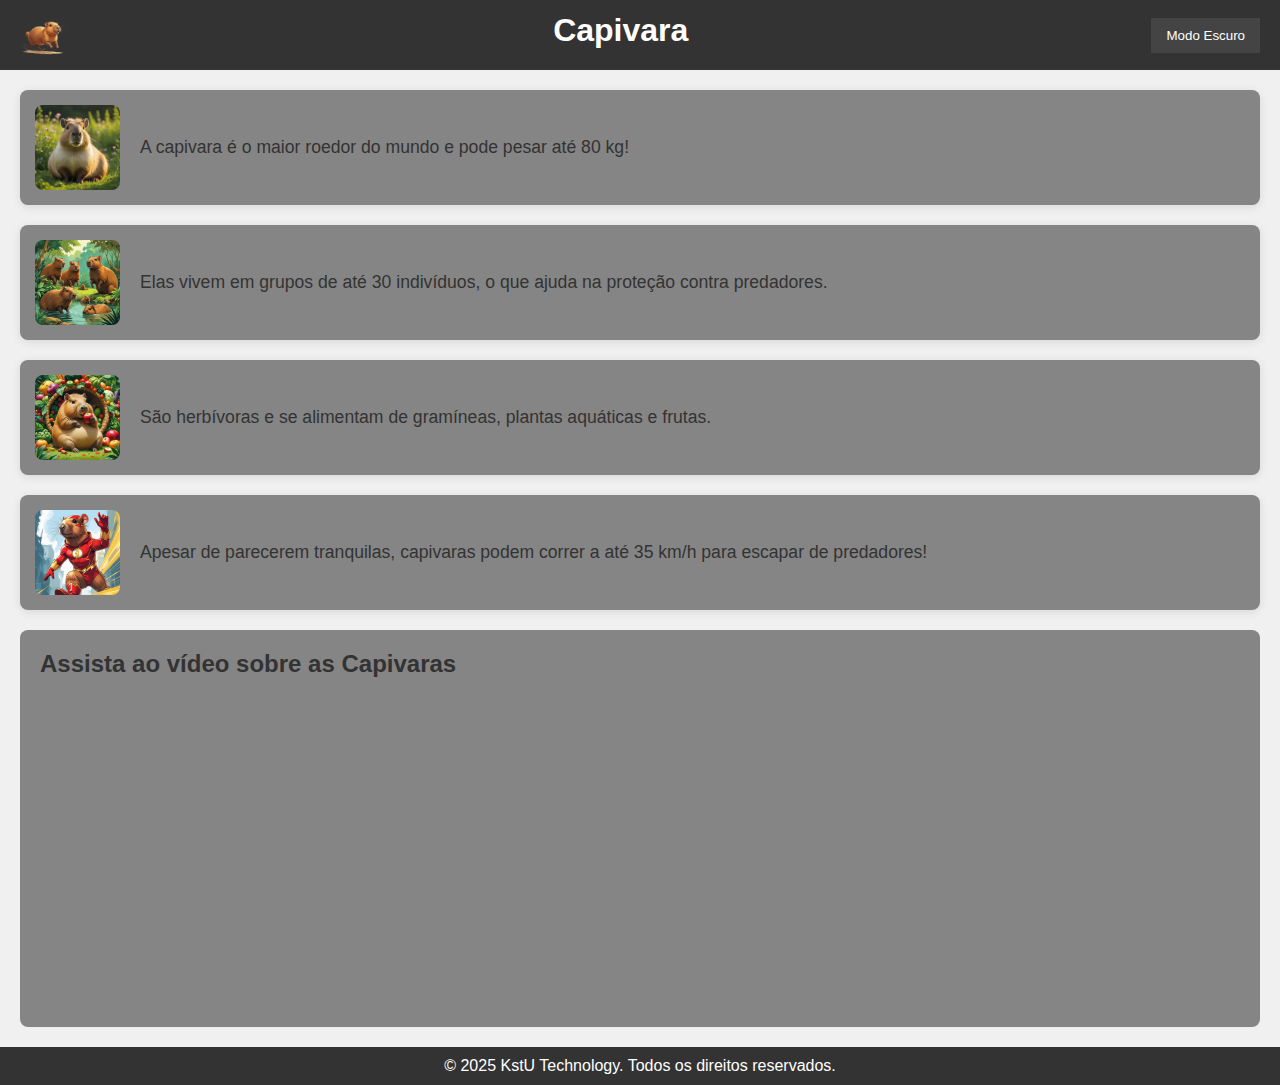
==== index.html @ c5f3b986 "feat: add capibara" ====
<!DOCTYPE html>
<html lang="pt-br">
<head>
    <meta charset="UTF-8">
    <meta name="viewport" content="width=device-width, initial-scale=1.0">
    <meta http-equiv="X-UA-Compatible" content="ie=edge">
    <title>Capivara</title>
    <link rel="icon" type="image/png" href="IMG/capibaraRuning.png">
    <link rel="stylesheet" href="Code/styles.css">
</head>
<body>
    <header>
        <img src="IMG/capibaraRuning.png" alt="Logo" class="logo">
        <nav>
            <ul>
                <h1>Capivara</h1>
            </ul>
        </nav>
        <button id="darkModeToggle">Modo Escuro</button>
    </header>

    <section class="curiosidade">
        <img src="IMG/CapybaraFatat.jpg" alt="Capivara na água">
        <p> A capivara é o maior roedor do mundo e pode pesar até 80 kg!</p>
    </section>

    <section class="curiosidade">
        <img src="IMG/Leonardo_Phoenix_10_Vibrant_and_detailed_illustrations_of_mult_2.jpg" alt="Capivara em grupo">
        <p> Elas vivem em grupos de até 30 indivíduos, o que ajuda na proteção contra predadores.</p>
    </section>

    <section class="curiosidade">
        <img src="IMG/FoodCapybara.jpg" alt="Capivara comendo">
        <p> São herbívoras e se alimentam de gramíneas, plantas aquáticas e frutas.</p>
    </section>

    <section class="curiosidade">
        <img src="IMG/CapybaraFlash.jpg" alt="Capivara correndo">
        <p> Apesar de parecerem tranquilas, capivaras podem correr a até 35 km/h para escapar de predadores!</p>
    </section>

    <section id="video">
        <h2>Assista ao vídeo sobre as Capivaras</h2>
        <iframe width="560" height="315" src="https://www.youtube.com/watch?v=6UOz2ulRnQg" frameborder="0" allow="accelerometer; autoplay; encrypted-media; gyroscope; picture-in-picture" allowfullscreen></iframe>
    </section>
    <footer>
        <p>© 2025 <a href="https://github.com/KtSu3" target="_blank" style="color: inherit; text-decoration: none;">KstU Technology</a>. Todos os direitos reservados.</p>
    </footer>

    <script src="Code/scriptss.js"></script>
</body>
</html>
---- Code/styles.css ----
* {
    margin: 0;
    padding: 0;
    box-sizing: border-box;
}

body {
    font-family: Arial, sans-serif;
    background-color: #f0f0f0;
    color: #333;
}

header {
    background-color: #333;
    color: #fff;
    padding: 10px 20px;
    display: flex;
    justify-content: space-between;
    align-items: center;
}

header .logo {
    width: 50px;
    height: 50px;
}

header nav ul {
    list-style: none;
    display: flex;
}

header nav ul li {
    margin-left: 20px;
}

header nav ul li a {
    text-decoration: none;
    color: #fff;
    font-size: 18px;
}

header #darkModeToggle {
    background-color: #444;
    color: #fff;
    border: none;
    padding: 10px 15px;
    cursor: pointer;
}

#curiosidades, #video, #imagens {
    margin: 20px;
    padding: 20px;
    align-items: center;
    background-color: #858585;
    border-radius: 8px;
}

h1, h2 {
    margin-bottom: 10px;
}

ul {
    list-style-type: disc;
    padding-left: 20px;
}

.image-gallery {
    display: flex;
    gap: 20px;
}

.image-gallery img {
    width: 200px;
    height: 150px;
    object-fit: cover;
    border-radius: 8px;
}

footer {
    text-align: center;
    padding: 10px 0;
    background-color: #333;
    color: #fff;
}

.dark-mode {
    background-color: #333;
    color: #fff;
}

.dark-mode header {
    background-color: #111;
}

.dark-mode #curiosidades, .dark-mode #video, .dark-mode #imagens {
    background-color: #444;
    color: #858585;
}

.dark-mode footer {
    background-color: #111;
}

/* Responsividade */
@media (max-width: 768px) {
    header nav ul {
        flex-direction: column;
        margin-left: 0;
    }

    header nav ul li {
        margin: 10px 0;
    }

    .image-gallery {
        flex-direction: column;
    }
}

.curiosidade {
    display: flex;
    align-items: center;
    justify-content: space-around;
    margin: 20px;
    background-color: #858585;
    border-radius: 8px;
    box-shadow: 0 2px 10px rgba(0, 0, 0, 0.1);
    padding: 15px;
}

.curiosidade img {
    max-width: 125px;
    max-height: 85px;
    object-fit: cover;
    border-radius: 8px;
}

.curiosidade p {
    flex: 1;
    padding-left: 20px;
    font-size: 1.1em;
    line-height: 1.6;
}
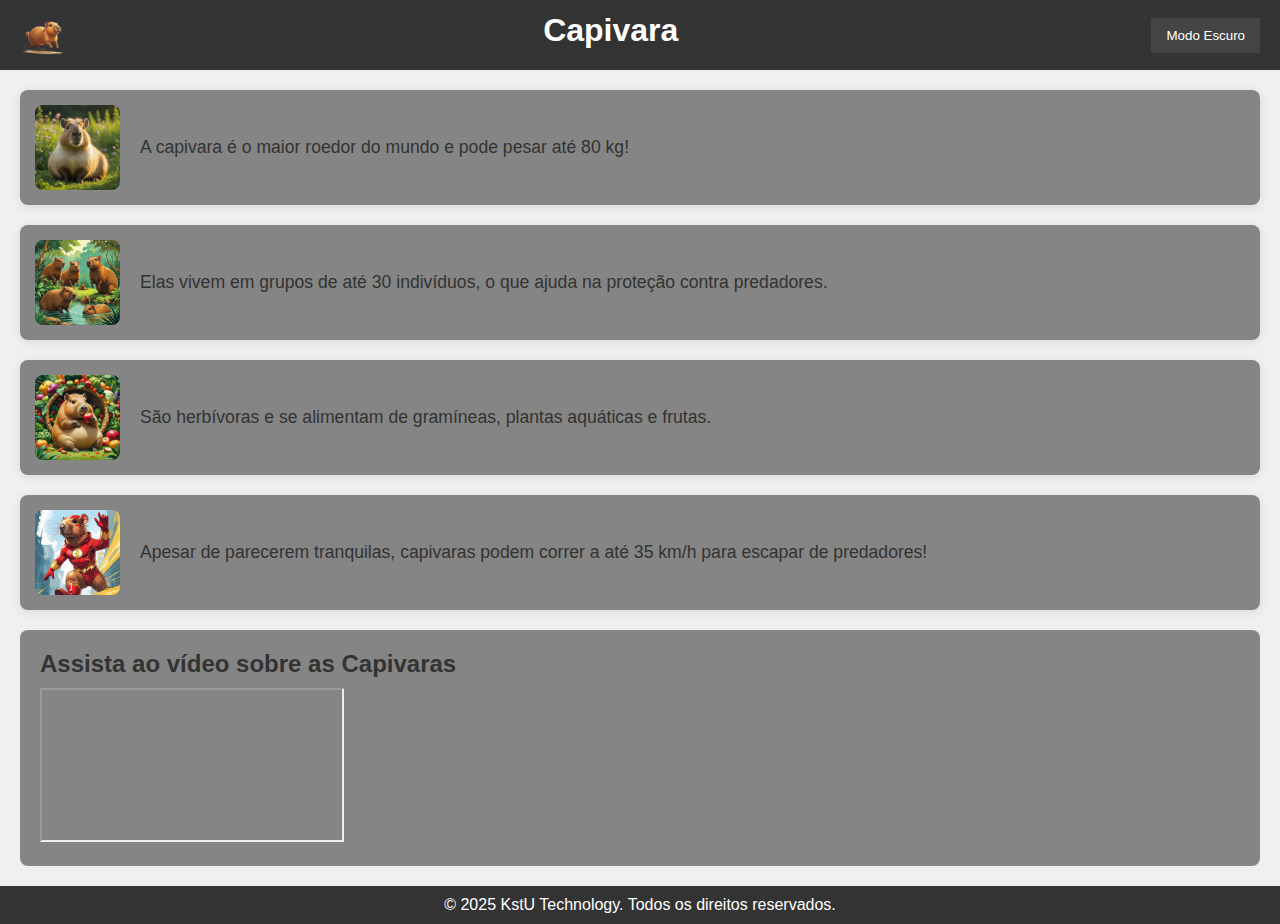
==== commit 7ad41dff: "feat: save html" ====
--- a/index.html
+++ b/index.html
@@ -3,7 +3,6 @@
 <head>
     <meta charset="UTF-8">
     <meta name="viewport" content="width=device-width, initial-scale=1.0">
-    <meta http-equiv="X-UA-Compatible" content="ie=edge">
     <title>Capivara</title>
     <link rel="icon" type="image/png" href="IMG/capibaraRuning.png">
     <link rel="stylesheet" href="Code/styles.css">
@@ -11,11 +10,7 @@
 <body>
     <header>
         <img src="IMG/capibaraRuning.png" alt="Logo" class="logo">
-        <nav>
-            <ul>
                 <h1>Capivara</h1>
-            </ul>
-        </nav>
         <button id="darkModeToggle">Modo Escuro</button>
     </header>
 
@@ -41,7 +36,7 @@
 
     <section id="video">
         <h2>Assista ao vídeo sobre as Capivaras</h2>
-        <iframe width="560" height="315" src="https://www.youtube.com/watch?v=6UOz2ulRnQg" frameborder="0" allow="accelerometer; autoplay; encrypted-media; gyroscope; picture-in-picture" allowfullscreen></iframe>
+        <iframe  src="https://www.youtube.com/watch?v=6UOz2ulRnQg"></iframe>
     </section>
     <footer>
         <p>© 2025 <a href="https://github.com/KtSu3" target="_blank" style="color: inherit; text-decoration: none;">KstU Technology</a>. Todos os direitos reservados.</p>
--- a/Code/styles.css
+++ b/Code/styles.css
@@ -48,7 +48,7 @@
     cursor: pointer;
 }
 
-#curiosidades, #video, #imagens {
+#video {
     margin: 20px;
     padding: 20px;
     align-items: center;
@@ -63,18 +63,6 @@
 ul {
     list-style-type: disc;
     padding-left: 20px;
-}
-
-.image-gallery {
-    display: flex;
-    gap: 20px;
-}
-
-.image-gallery img {
-    width: 200px;
-    height: 150px;
-    object-fit: cover;
-    border-radius: 8px;
 }
 
 footer {
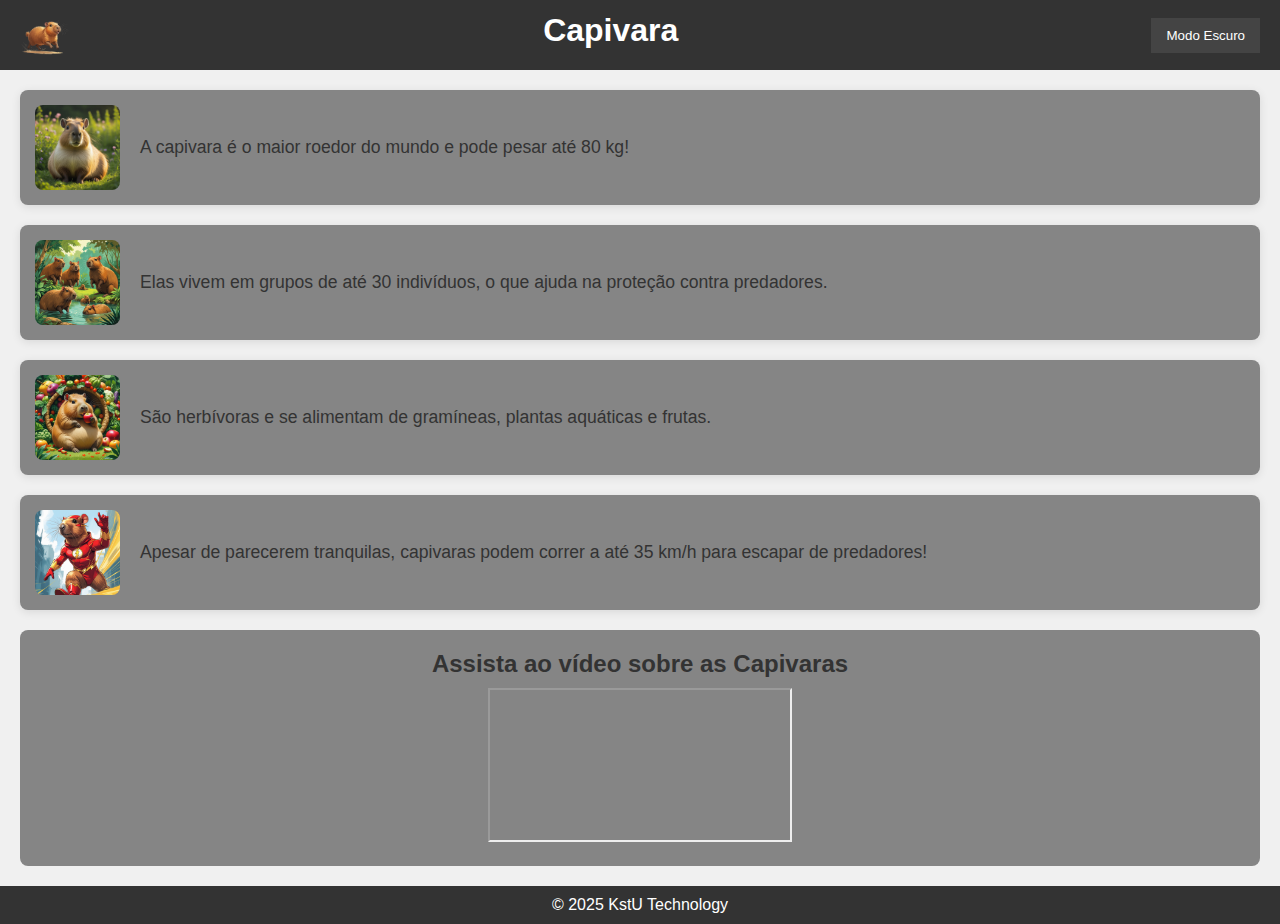
==== commit 03dfcbd8: "feat: save" ====
--- a/index.html
+++ b/index.html
@@ -39,7 +39,7 @@
         <iframe  src="https://www.youtube.com/watch?v=6UOz2ulRnQg"></iframe>
     </section>
     <footer>
-        <p>© 2025 <a href="https://github.com/KtSu3" target="_blank" style="color: inherit; text-decoration: none;">KstU Technology</a>. Todos os direitos reservados.</p>
+        <p>© 2025 <a href="https://github.com/KtSu3" target="_blank" style="color: inherit; text-decoration: none;">KstU Technology</a></p>
     </footer>
 
     <script src="Code/scriptss.js"></script>
--- a/Code/styles.css
+++ b/Code/styles.css
@@ -1,4 +1,3 @@
-
 * {
     margin: 0;
     padding: 0;
@@ -25,21 +24,6 @@
     height: 50px;
 }
 
-header nav ul {
-    list-style: none;
-    display: flex;
-}
-
-header nav ul li {
-    margin-left: 20px;
-}
-
-header nav ul li a {
-    text-decoration: none;
-    color: #fff;
-    font-size: 18px;
-}
-
 header #darkModeToggle {
     background-color: #444;
     color: #fff;
@@ -48,62 +32,8 @@
     cursor: pointer;
 }
 
-#video {
-    margin: 20px;
-    padding: 20px;
-    align-items: center;
-    background-color: #858585;
-    border-radius: 8px;
-}
-
 h1, h2 {
     margin-bottom: 10px;
-}
-
-ul {
-    list-style-type: disc;
-    padding-left: 20px;
-}
-
-footer {
-    text-align: center;
-    padding: 10px 0;
-    background-color: #333;
-    color: #fff;
-}
-
-.dark-mode {
-    background-color: #333;
-    color: #fff;
-}
-
-.dark-mode header {
-    background-color: #111;
-}
-
-.dark-mode #curiosidades, .dark-mode #video, .dark-mode #imagens {
-    background-color: #444;
-    color: #858585;
-}
-
-.dark-mode footer {
-    background-color: #111;
-}
-
-/* Responsividade */
-@media (max-width: 768px) {
-    header nav ul {
-        flex-direction: column;
-        margin-left: 0;
-    }
-
-    header nav ul li {
-        margin: 10px 0;
-    }
-
-    .image-gallery {
-        flex-direction: column;
-    }
 }
 
 .curiosidade {
@@ -129,4 +59,54 @@
     padding-left: 20px;
     font-size: 1.1em;
     line-height: 1.6;
-}+}
+
+#video {
+    margin: 20px;
+    padding: 20px;
+    text-align: center;
+    background-color: #858585;
+    border-radius: 8px;
+}
+
+footer {
+    text-align: center;
+    padding: 10px 0;
+    background-color: #333;
+    color: #fff;
+}
+
+/* Modo Escuro */
+.dark-mode {
+    background-color: #333;
+    color: #fff;
+}
+
+.dark-mode header,
+.dark-mode footer {
+    background-color: #111;
+}
+
+.dark-mode .curiosidade, 
+.dark-mode #video {
+    background-color: #444;
+    color: #ddd;
+}
+
+/* Responsividade */
+@media (max-width: 768px) {
+    header {
+        flex-direction: column;
+        text-align: center;
+    }
+
+    .curiosidade {
+        flex-direction: column;
+        text-align: center;
+    }
+
+    .curiosidade p {
+        padding-left: 0;
+        margin-top: 10px;
+    }
+}
